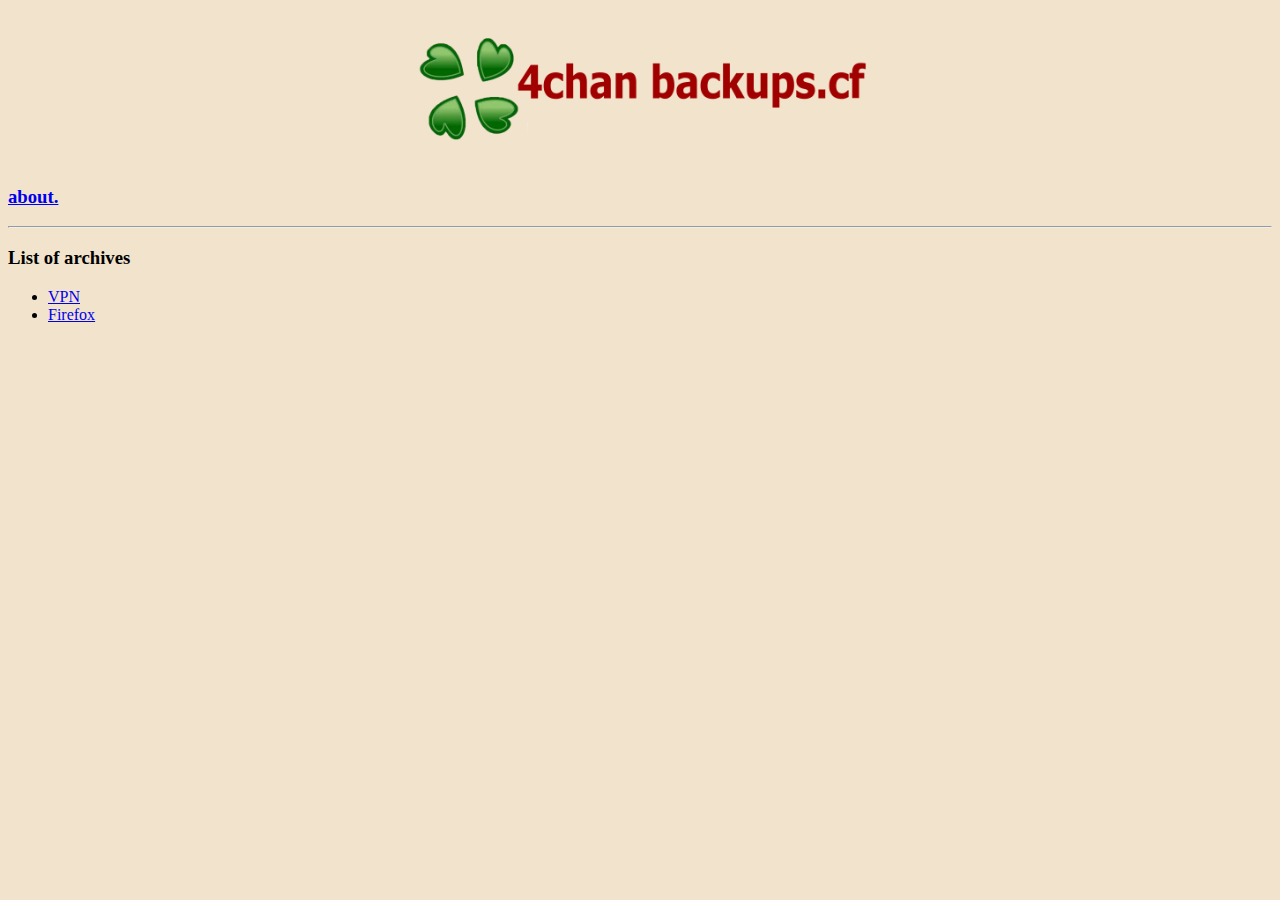
==== index.html @ 3fa7cffd "Uploaded the main website" ====
<!DOCTYPE html>
<html lang="en">
<head>

    <style>
        body {
          background-color: #f2e4cc;
        }
    </style>

    <link rel="stylesheet" href="css/rainbow.css">
    <link rel="stylesheet" href="css/center.css">
    <link rel="stylesheet" href="css/style.css">
    <meta charset="UTF-8">
    <meta http-equiv="X-UA-Compatible" content="IE=edge">
    <meta name="viewport" content="width=device-width, initial-scale=1.0">
    <link rel="icon" type="image/x-icon" href="img/icon.png">
    <title>4chan backups</title>
</head>
<body>
<center>
    <img src="img/backupLogo.png" alt="logo" width="460" height="155">
</center>
    <a href="about.html"><h3>about.</h3></a>
<hr>
<h3>List of archives</h3>
<ul>
    <li><a href="pdf/mine/VPN.pdf" target="_blank">VPN</a></li> 
    <li><a href="pdf/other/Firefox.pdf" target="_blank">Firefox</a></li> 
</ul>

</body>
</html>
---- css/rainbow.css ----
#grad1 {
    text-align: center;
    animation: color-change 1s infinite;
  }
  
  @keyframes color-change {
    0% { color: red; }
    50% { color: blue; }
    100% { color: red; }
  }
---- css/center.css ----
#center {
    display: block;
    margin-left: auto;
    margin-right: auto;
    width: 50%;
}
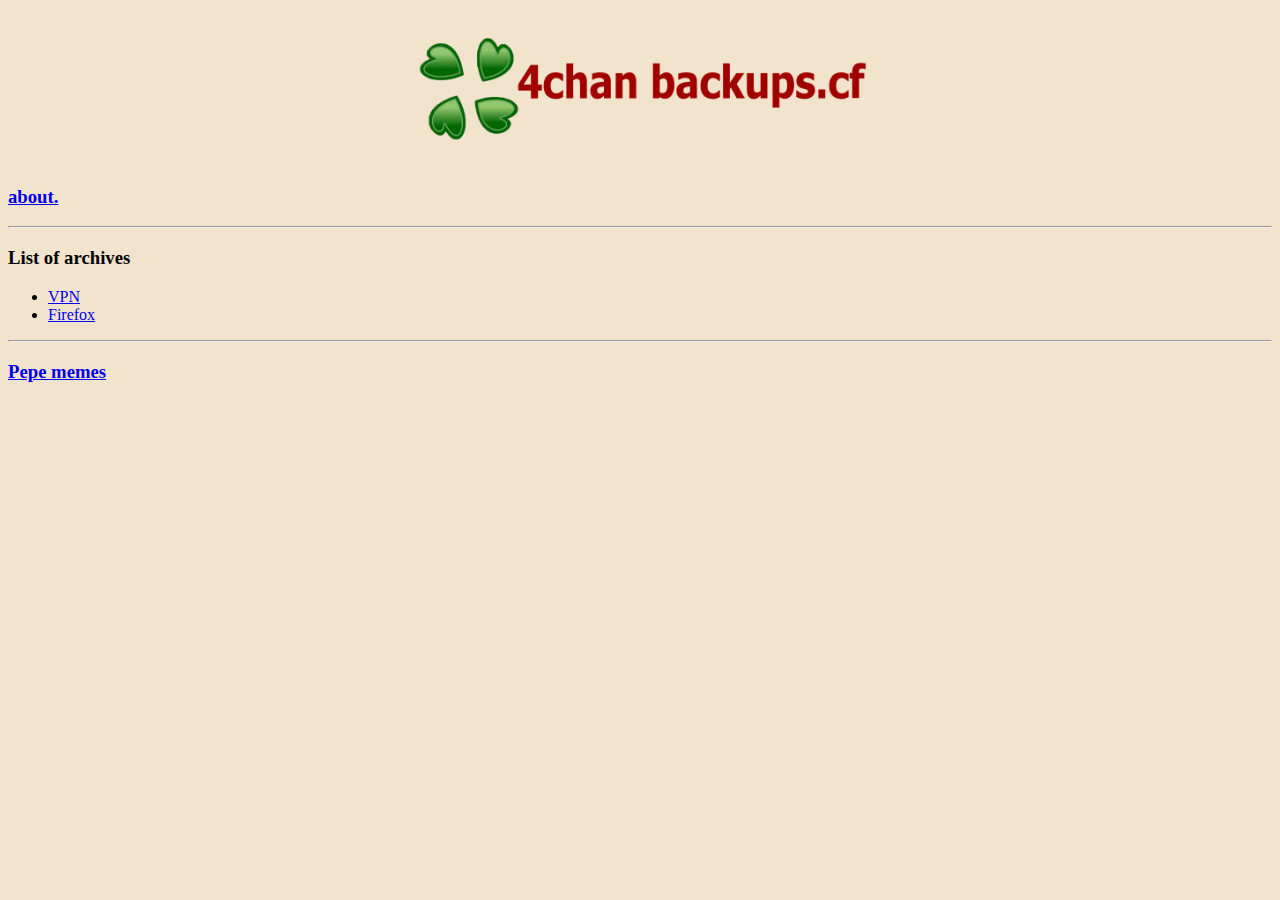
==== commit 1a7a16d6: "Add files via upload" ====
--- a/index.html
+++ b/index.html
@@ -24,10 +24,16 @@
     <a href="about.html"><h3>about.</h3></a>
 <hr>
 <h3>List of archives</h3>
+
+
 <ul>
     <li><a href="pdf/mine/VPN.pdf" target="_blank">VPN</a></li> 
     <li><a href="pdf/other/Firefox.pdf" target="_blank">Firefox</a></li> 
 </ul>
 
+<hr>
+
+    <a href="pepe.html"> <h3>Pepe memes</h3> </a>
+
 </body>
 </html>